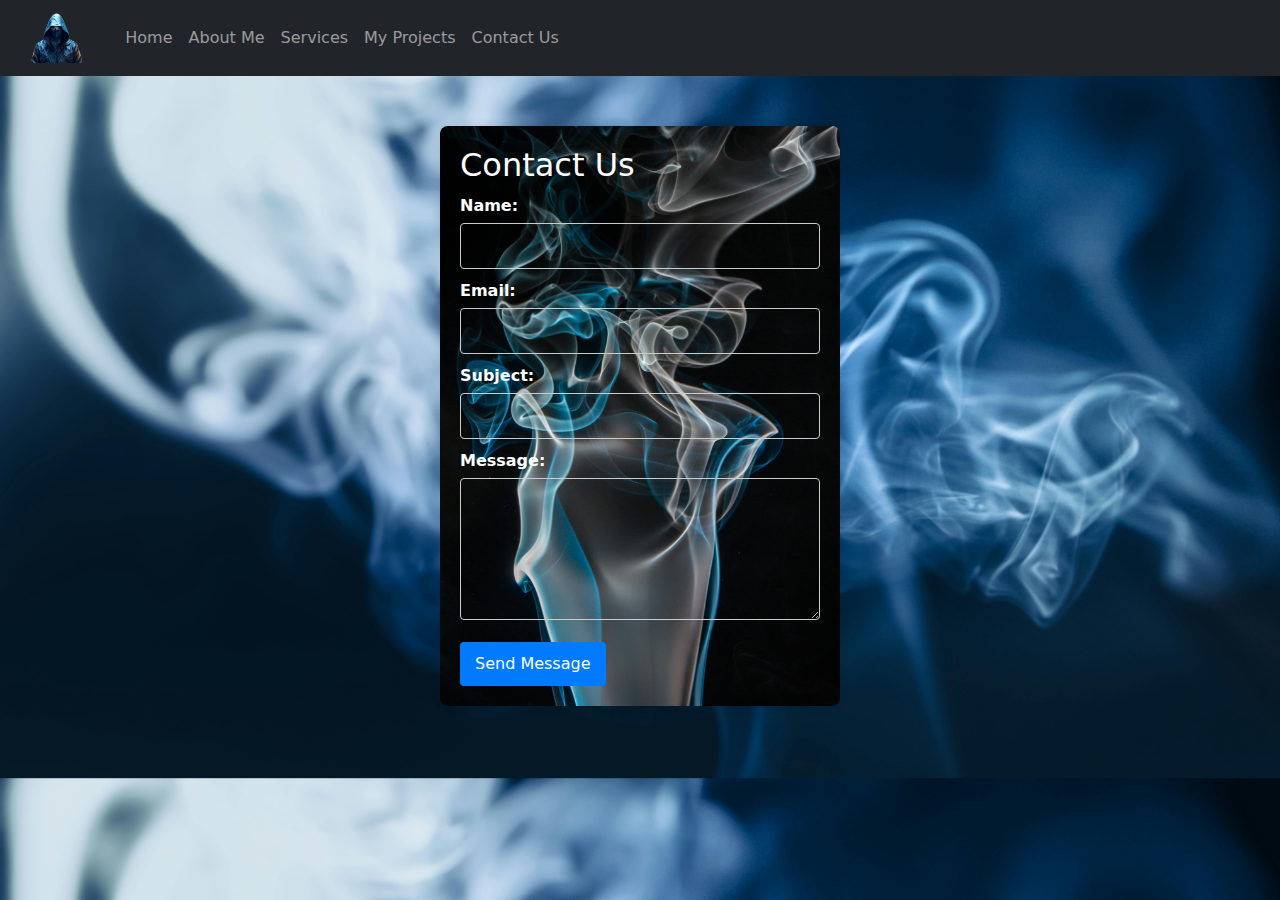
==== contact.html @ ef13dff7 "uploaded files" ====
<!DOCTYPE html>
<html lang="en">
  <head>
    <meta charset="UTF-8" />
    <meta name="viewport" content="width=device-width, initial-scale=1.0" />
    <link rel="stylesheet" href="contact.css" />
    <link
      href="https://cdn.jsdelivr.net/npm/bootstrap@5.3.3/dist/css/bootstrap.min.css"
      rel="stylesheet"
    />
    <script src="https://cdn.jsdelivr.net/npm/bootstrap@5.3.3/dist/js/bootstrap.bundle.min.js"></script>
    <title>Contact Form</title>
  </head>
  <body>
    <nav class="navbar navbar-expand-lg navbar-dark bg-dark sticky-top">
      <div class="container-fluid">
        <a class="navbar-brand" href="index.html"
          ><img src="logo.png" height="50px" alt="Logo"
        /></a>
        <button
          class="navbar-toggler"
          type="button"
          data-bs-toggle="collapse"
          data-bs-target="#navbarNav"
          aria-controls="navbarNav"
          aria-expanded="false"
          aria-label="Toggle navigation"
        >
          <span class="navbar-toggler-icon"></span>
        </button>
        <div class="collapse navbar-collapse" id="navbarNav">
          <ul class="navbar-nav">
            <li class="nav-item">
              <a class="nav-link" href="index.html">Home</a>
            </li>
            <li class="nav-item">
              <a class="nav-link" href="index.html#about">About Me</a>
            </li>
            <li class="nav-item">
              <a class="nav-link" href="index.html#services">Services</a>
            </li>
            <li class="nav-item">
              <a class="nav-link" href="index.html#projects">My Projects</a>
            </li>
            <li class="nav-item">
              <a class="nav-link" href="contact.html">Contact Us</a>
            </li>
          </ul>
        </div>
      </div>
    </nav>

    <div class="contactform-container">
      <h2>Contact Us</h2>
      <form id="contact-form" class="contact-form">
        <label for="name">Name:</label>
        <input type="text" id="name" name="name" required />

        <label for="email">Email:</label>
        <input type="email" id="email" name="email" required />

        <label for="subject">Subject:</label>
        <input type="text" id="subject" name="subject" required />

        <label for="message">Message:</label>
        <textarea id="message" name="message" rows="5" required></textarea>

        <button type="submit">Send Message</button>
      </form>
    </div>

    <script src="https://cdn.emailjs.com/dist/email.min.js"></script>
    <script>
      (function () {
        emailjs.init("ZJjSlEP-LuiuVWH95");
      })();
    </script>

    <script src="contact.js"></script>
  </body>
</html>
---- contact.css ----
body {
  font-family: Arial, sans-serif;
  background-color: #f0f0f0;
  margin: 0;
  background: url(white.jpg);
  background-size: cover;
  background-position: center;
}

.wrapper {
  display: flex;
  flex-direction: column;
  align-items: center; /* Center elements horizontally */
}

nav {
  background-color: rgba(
    0,
    0,
    0,
    0.8
  ); /* Semi-transparent black for better contrast */
  position: relative; /* Ensure navbar is positioned correctly */
  z-index: 1000; /* Keep navbar above other content */
}

.contactform-container {
  background-color: #fff;
  padding: 20px;
  border-radius: 8px;
  box-shadow: 0 0 10px rgba(0, 0, 0, 0.1);
  width: 100%;
  max-width: 400px;
  background: url(pic.jpg);
  background-size: cover;
  background-position: center;
  margin: 50px auto; /* Center form horizontally, add margin on top */
}

.contactform-container h2 {
  color: white;
}

.contact-form h2 {
  margin-bottom: 15px;
}

.contact-form label {
  margin-top: 10px;
  display: block;
  font-weight: bold;
  color: white;
}

.contact-form input,
.contact-form textarea {
  width: 100%;
  padding: 10px;
  margin-top: 5px;
  border: 1px solid #ccc;
  border-radius: 4px;
  box-sizing: border-box;
  background-color: transparent;
  color: white;
}

.contact-form button {
  margin-top: 15px;
  padding: 10px 15px;
  background-color: #007bff;
  color: #fff;
  border: none;
  border-radius: 4px;
  cursor: pointer;
}

.contact-form button:hover {
  background-color: #0056b3;
}
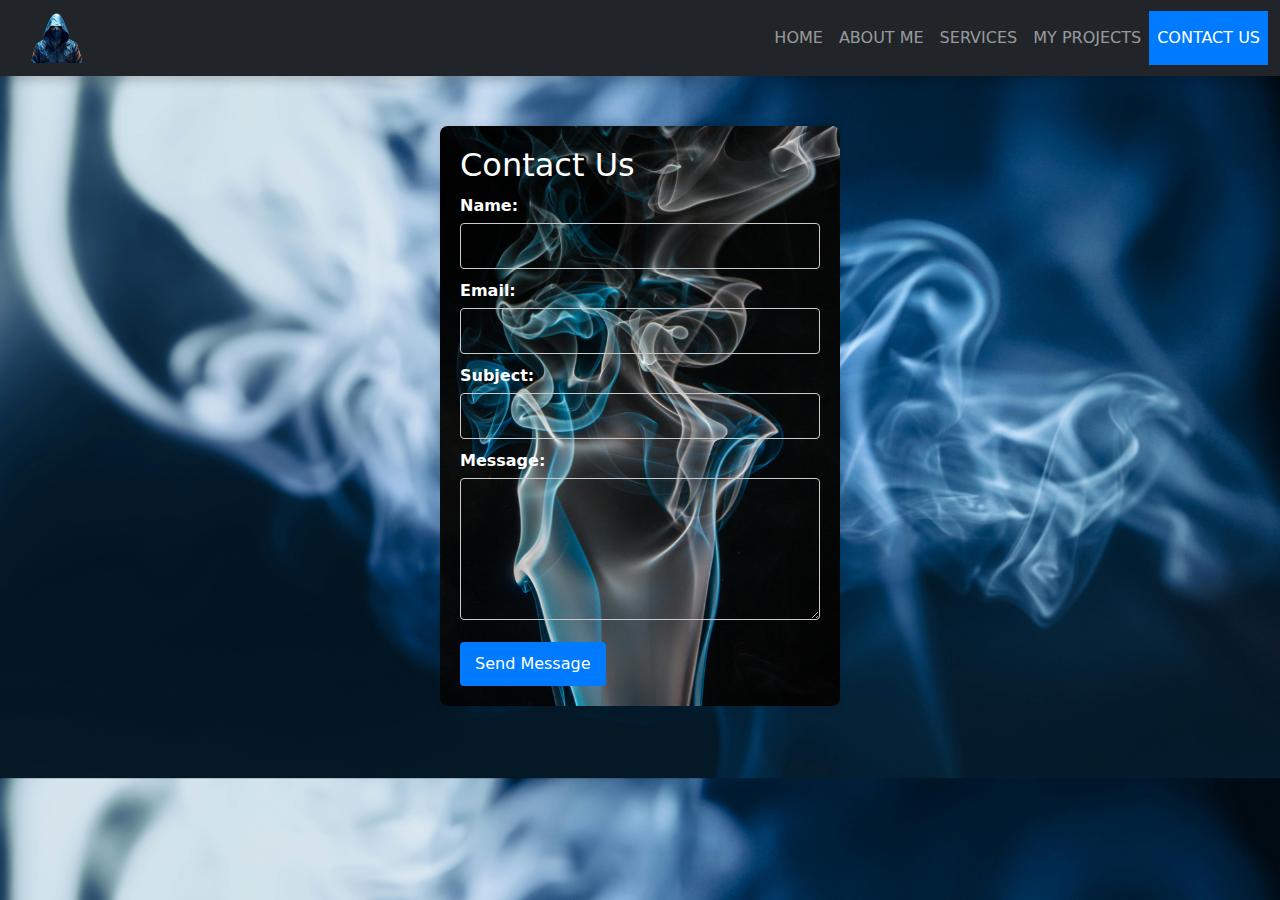
==== commit d2873c59: "updated files" ====
--- a/contact.html
+++ b/contact.html
@@ -12,43 +12,37 @@
     <title>Contact Form</title>
   </head>
   <body>
+    
     <nav class="navbar navbar-expand-lg navbar-dark bg-dark sticky-top">
       <div class="container-fluid">
-        <a class="navbar-brand" href="index.html"
-          ><img src="logo.png" height="50px" alt="Logo"
-        /></a>
-        <button
-          class="navbar-toggler"
-          type="button"
-          data-bs-toggle="collapse"
-          data-bs-target="#navbarNav"
-          aria-controls="navbarNav"
-          aria-expanded="false"
-          aria-label="Toggle navigation"
-        >
-          <span class="navbar-toggler-icon"></span>
-        </button>
-        <div class="collapse navbar-collapse" id="navbarNav">
-          <ul class="navbar-nav">
-            <li class="nav-item">
-              <a class="nav-link" href="index.html">Home</a>
-            </li>
-            <li class="nav-item">
-              <a class="nav-link" href="index.html#about">About Me</a>
-            </li>
-            <li class="nav-item">
-              <a class="nav-link" href="index.html#services">Services</a>
-            </li>
-            <li class="nav-item">
-              <a class="nav-link" href="index.html#projects">My Projects</a>
-            </li>
-            <li class="nav-item">
-              <a class="nav-link" href="contact.html">Contact Us</a>
-            </li>
-          </ul>
-        </div>
+          <a class="navbar-brand" href="index.html">
+              <img src="logo.png" height="50px" alt="Logo" />
+          </a>
+          <button class="navbar-toggler" type="button" data-bs-toggle="collapse" data-bs-target="#navbarNav"
+              aria-controls="navbarNav" aria-expanded="false" aria-label="Toggle navigation">
+              <span class="navbar-toggler-icon"></span>
+          </button>
+          <div class="collapse navbar-collapse" id="navbarNav">
+              <ul class="navbar-nav ms-auto">
+                  <li class="nav-item">
+                      <a class="nav-link" href="index.html#hero">Home</a>
+                  </li>
+                  <li class="nav-item">
+                      <a class="nav-link" href="index.html#about">About Me</a>
+                  </li>
+                  <li class="nav-item">
+                      <a class="nav-link" href="index.html#services">Services</a>
+                  </li>
+                  <li class="nav-item">
+                      <a class="nav-link" href="index.html#projects">My Projects</a>
+                  </li>
+                  <li class="nav-item">
+                      <a class="nav-link active" href="contact.html">Contact Us</a>
+                  </li>
+              </ul>
+          </div>
       </div>
-    </nav>
+  </nav>
 
     <div class="contactform-container">
       <h2>Contact Us</h2>
--- a/contact.css
+++ b/contact.css
@@ -77,3 +77,29 @@
 .contact-form button:hover {
   background-color: #0056b3;
 }
+.navbar-nav .nav-link {
+  transition: background-color 0.3s ease, color 0.3s ease;
+  text-transform: uppercase;
+  font-weight: 500;
+  padding: 15px 20px;
+}
+
+.navbar-nav .nav-link:hover {
+  background-color: #007bff;
+  color: #fff;
+  border-radius: 5px;
+}
+
+.navbar-nav .nav-link.active {
+  color: #fff !important;
+  background-color: #007bff;
+}
+
+.navbar-toggler-icon {
+  background-color: #fff !important;
+}
+
+.navbar {
+  z-index: 999;
+  box-shadow: 0px 4px 10px rgba(0, 0, 0, 0.2);
+}